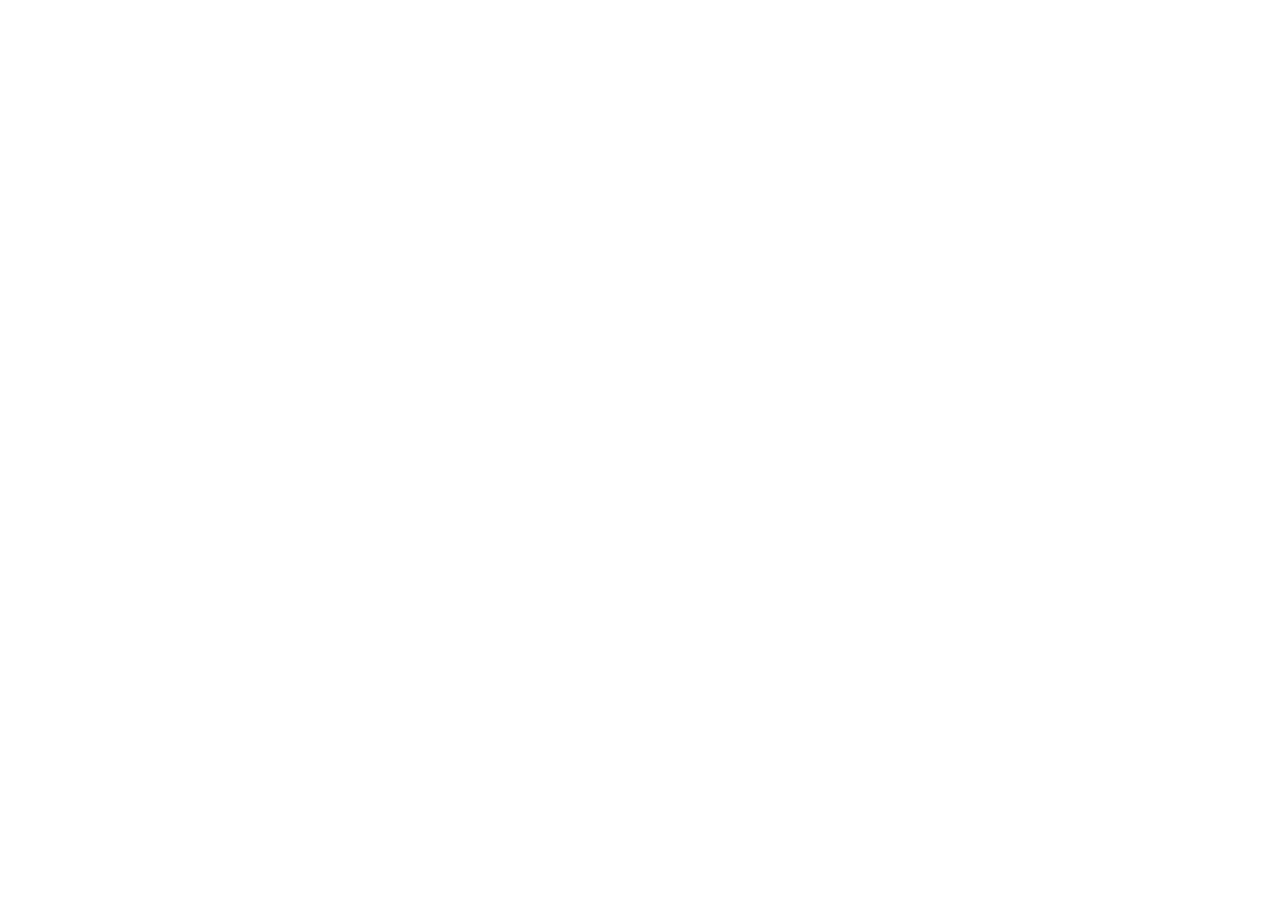
==== index2.html @ cdad0f14 "Sistema de carpetas" ====
<!DOCTYPE html>
<html lang="es">
<head>
    <meta charset="UTF-8">
    <meta name="viewport" content="width=device-width, initial-scale=1.0">
    <title>Trifoliar</title>
</head>
<body>
    
</body>
</html>
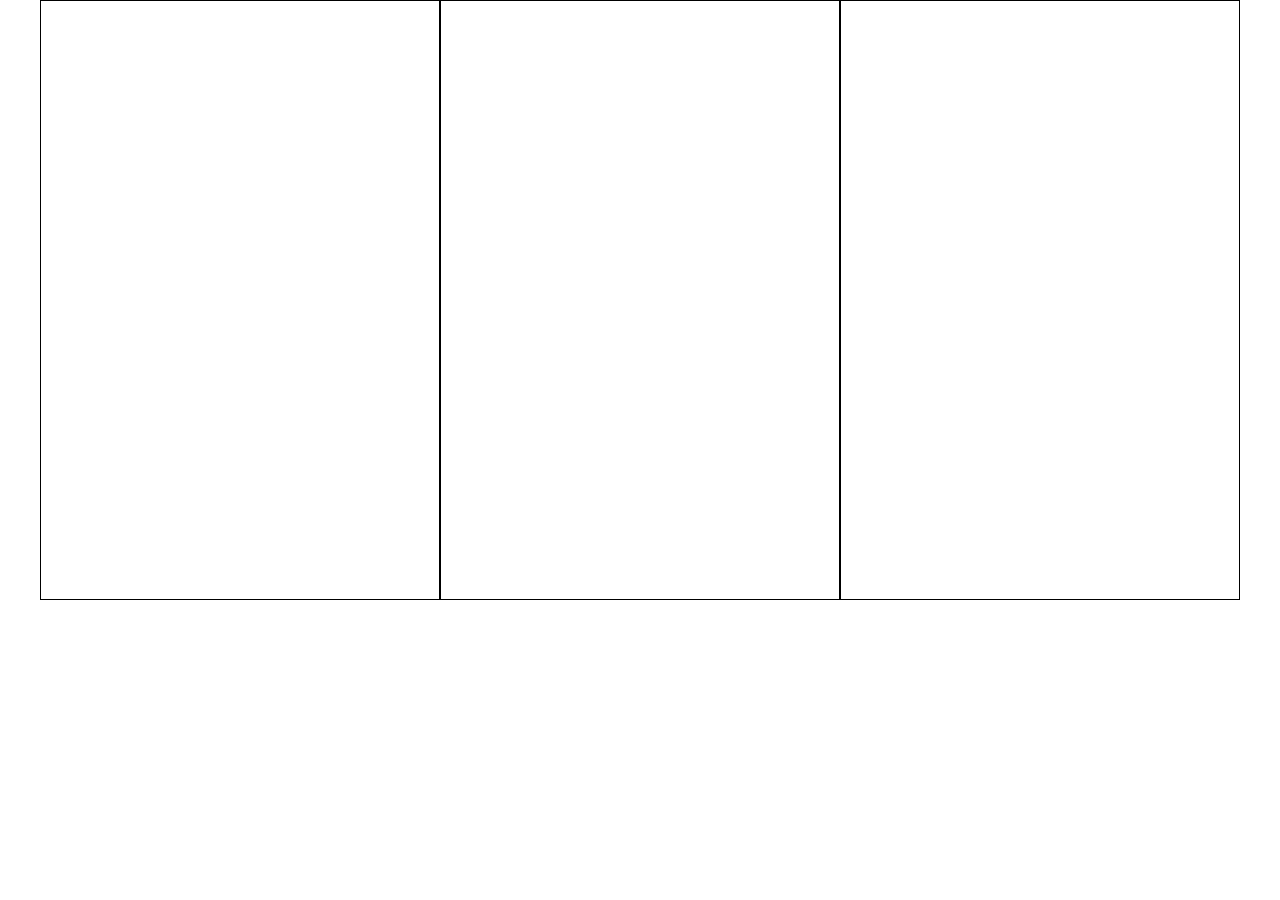
==== commit f13dc747: "boceto trifoliar" ====
--- a/index2.html
+++ b/index2.html
@@ -3,9 +3,31 @@
 <head>
     <meta charset="UTF-8">
     <meta name="viewport" content="width=device-width, initial-scale=1.0">
-    <title>Trifoliar</title>
+    <title>Trifoliar2</title>
+
+    <!-- Archivos de diseño -->
+     <link rel="stylesheet" href="seccion1/seccion4.css">
+     <link rel="stylesheet" href="seccion2/seccion5.css">
+     <link rel="stylesheet" href="seccion3/seccion6.css">
+     <link rel="stylesheet" href="config.css">
+     <link rel="stylesheet" href="index.css">
+     <link rel="stylesheet" href="index.html">
 </head>
 <body>
-    
+
+    <div class="trifoliar"> 
+        <div class="seccion4">
+            <div></div>
+        </div>
+        
+        <div class="seccion5">
+            <div></div>
+        </div>
+        
+        <div class="seccion6">
+            <div></div>
+        </div>
+    </div>
+        
 </body>
 </html>
--- a/seccion1/seccion4.css
+++ b/seccion1/seccion4.css
@@ -0,0 +1,5 @@
+.seccion4 div {
+    width: 400px;
+    height: 600px;
+    border: 1px solid black;
+}
--- a/seccion2/seccion5.css
+++ b/seccion2/seccion5.css
@@ -0,0 +1,5 @@
+.seccion5 div {
+    width: 400px;
+    height: 600px;
+    border: 1px solid black;
+}
--- a/seccion3/seccion6.css
+++ b/seccion3/seccion6.css
@@ -0,0 +1,5 @@
+.seccion6 div {
+    width: 400px;
+    height: 600px;
+    border: 1px solid black;
+}
--- a/config.css
+++ b/config.css
@@ -0,0 +1,10 @@
+* {
+    margin: 0;
+    padding: 0;
+    box-sizing: border-box;
+}
+
+html {
+    font-family: monospace;
+    font-size: 10px;
+}
--- a/index.css
+++ b/index.css
@@ -0,0 +1,5 @@
+.trifoliar {
+    display: flex;
+    justify-content: center;
+    flex-direction: row;
+}
